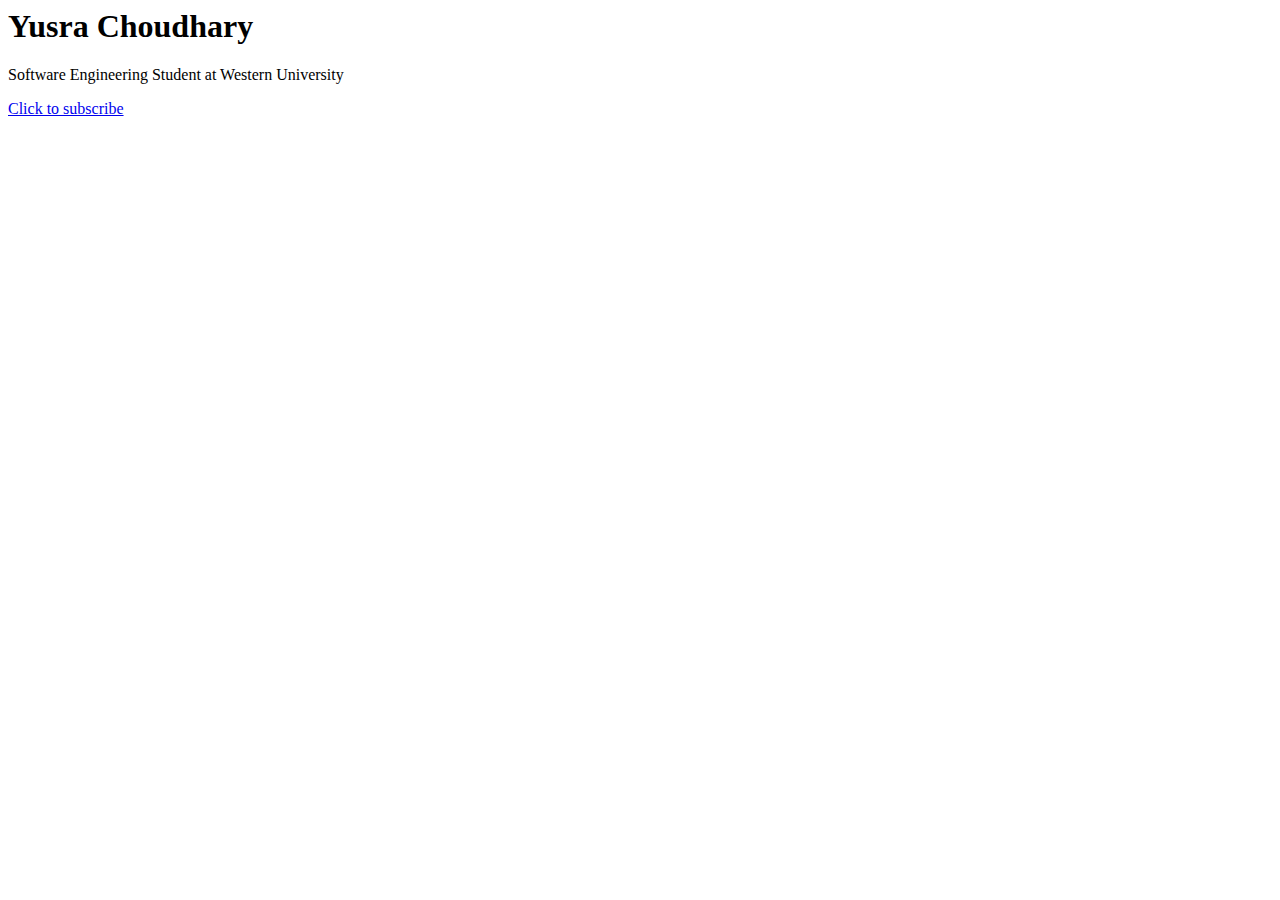
==== index.html @ 27213046 "Create index.html" ====
<html>
    <head>
        <title>Yusra Choudhary</title>
        <link href='css/style.css' type='text/css' rel='stylesheet'/>
    </head>
    <body>
        <h1>Yusra Choudhary</h1>
        <p>Software Engineering Student at Western University</p>
        <a href='AboutMe.html'>Click to subscribe</a>
        <br/>
    </body>
</html>
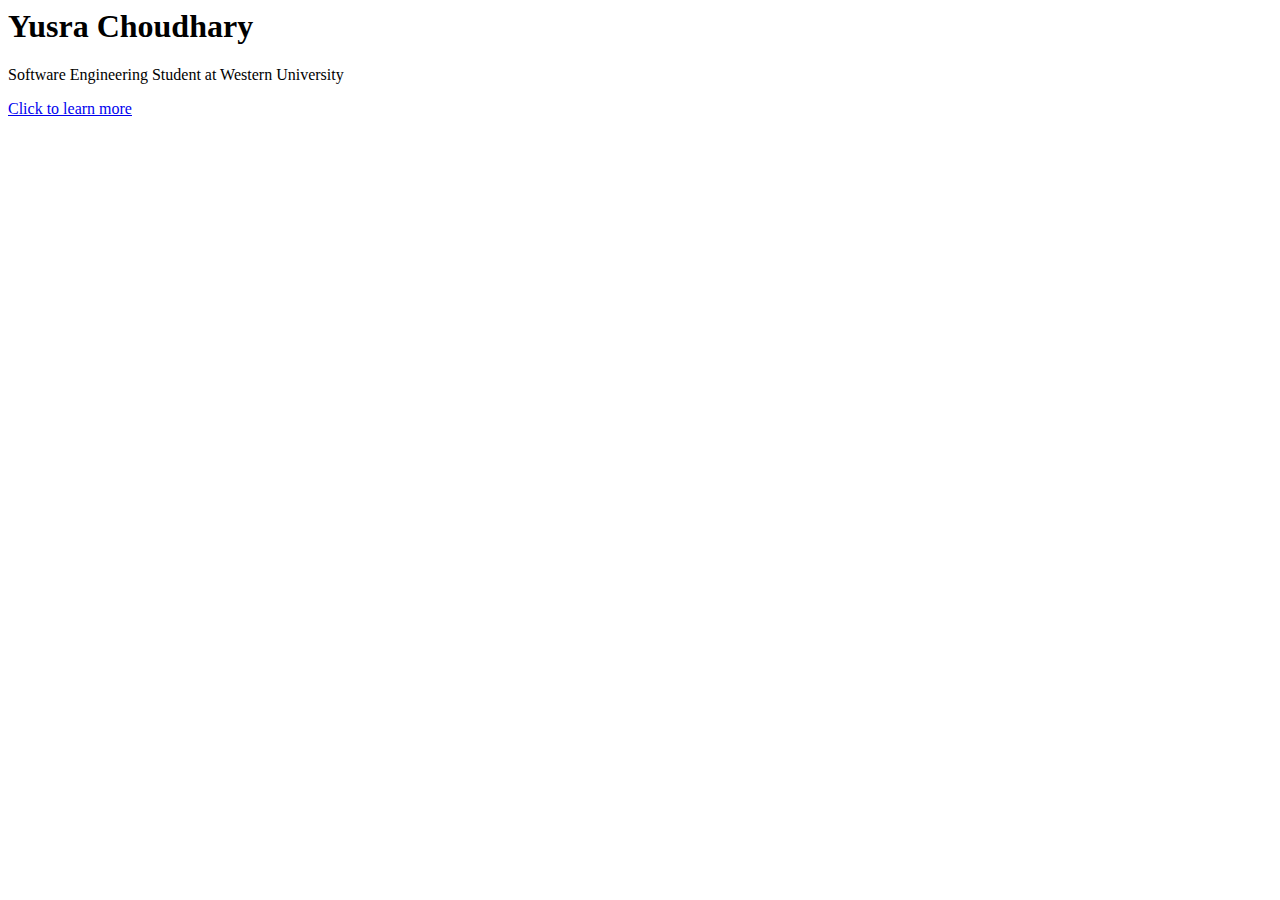
==== commit dba9d8e5: "Update index.html" ====
--- a/index.html
+++ b/index.html
@@ -6,7 +6,7 @@
     <body>
         <h1>Yusra Choudhary</h1>
         <p>Software Engineering Student at Western University</p>
-        <a href='AboutMe.html'>Click to subscribe</a>
+        <a href='AboutMe.html'>Click to learn more</a>
         <br/>
     </body>
 </html>
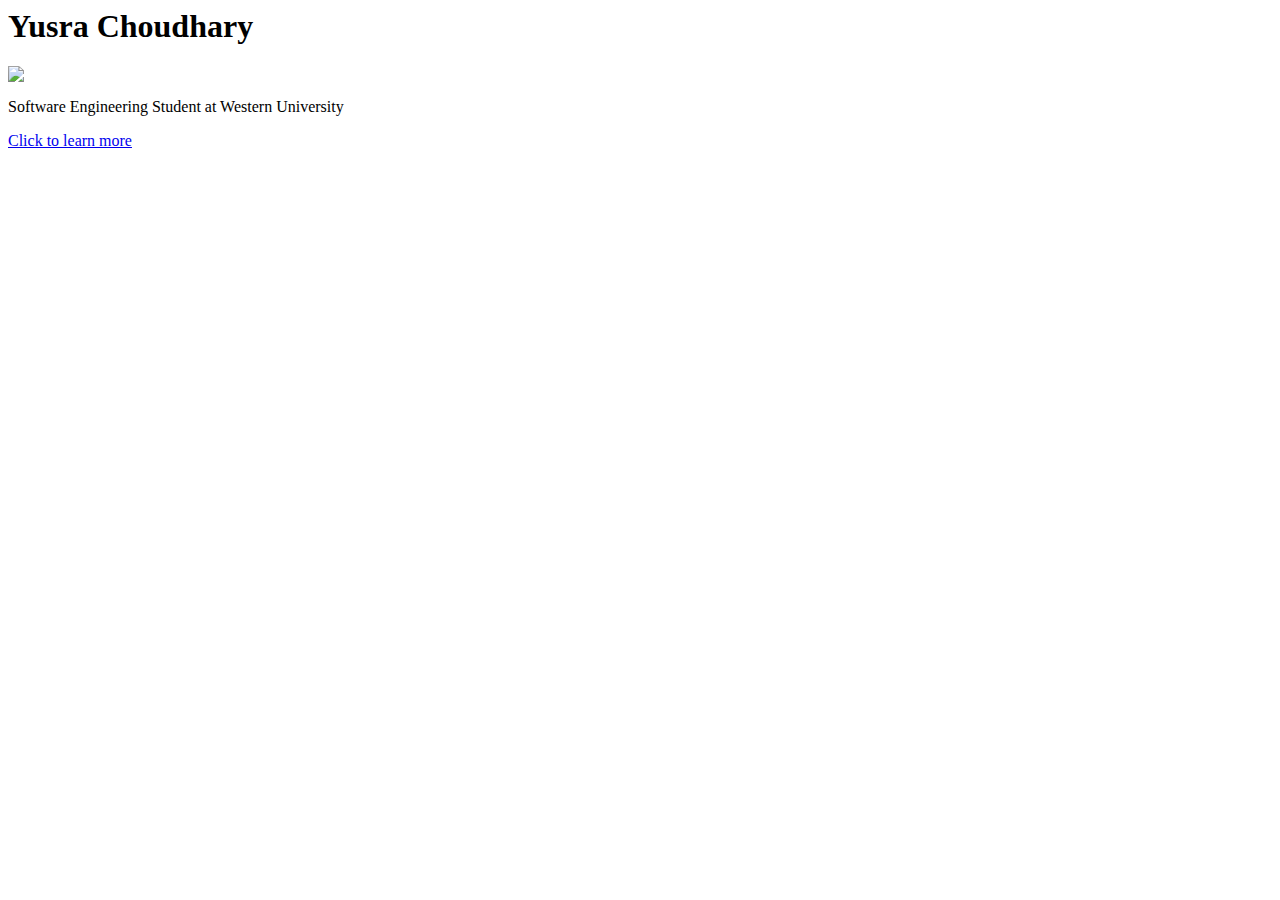
==== commit 072fe012: "Update index.html" ====
--- a/index.html
+++ b/index.html
@@ -5,6 +5,7 @@
     </head>
     <body>
         <h1>Yusra Choudhary</h1>
+        <img src='images/code.jpeg'/>
         <p>Software Engineering Student at Western University</p>
         <a href='AboutMe.html'>Click to learn more</a>
         <br/>
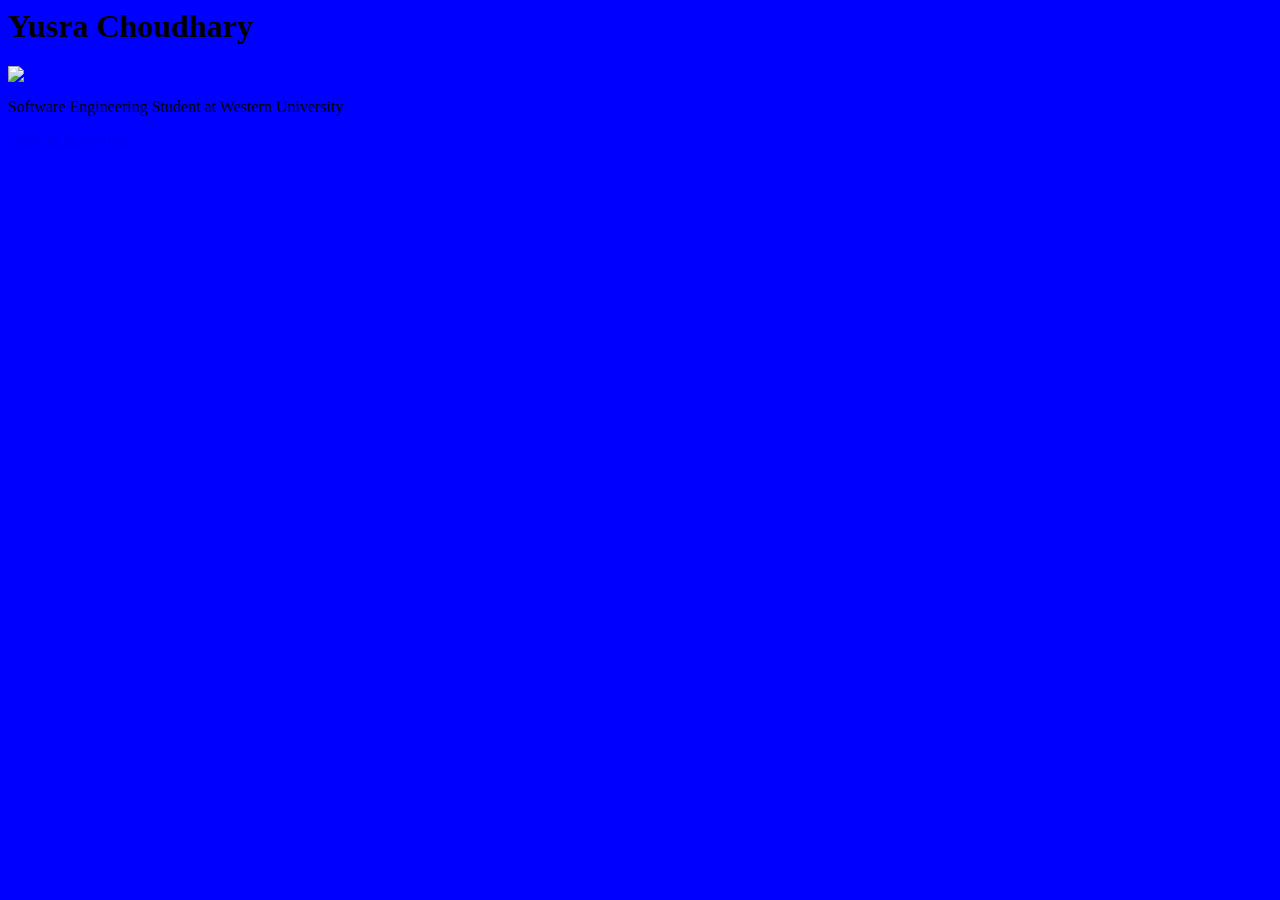
==== commit 42ff7b86: "Update index.html" ====
--- a/index.html
+++ b/index.html
@@ -1,11 +1,11 @@
 <html>
     <head>
         <title>Yusra Choudhary</title>
-        <link href='css/style.css' type='text/css' rel='stylesheet'/>
+        <link href='style.css' type='text/css' rel='stylesheet'/>
     </head>
     <body>
         <h1>Yusra Choudhary</h1>
-        <img src='images/code.jpeg'/>
+        <img src='WEng.jpg'/>
         <p>Software Engineering Student at Western University</p>
         <a href='AboutMe.html'>Click to learn more</a>
         <br/>
--- a/style.css
+++ b/style.css
@@ -0,0 +1,2 @@
+h1{color: black;}
+body{background-color: blue;}
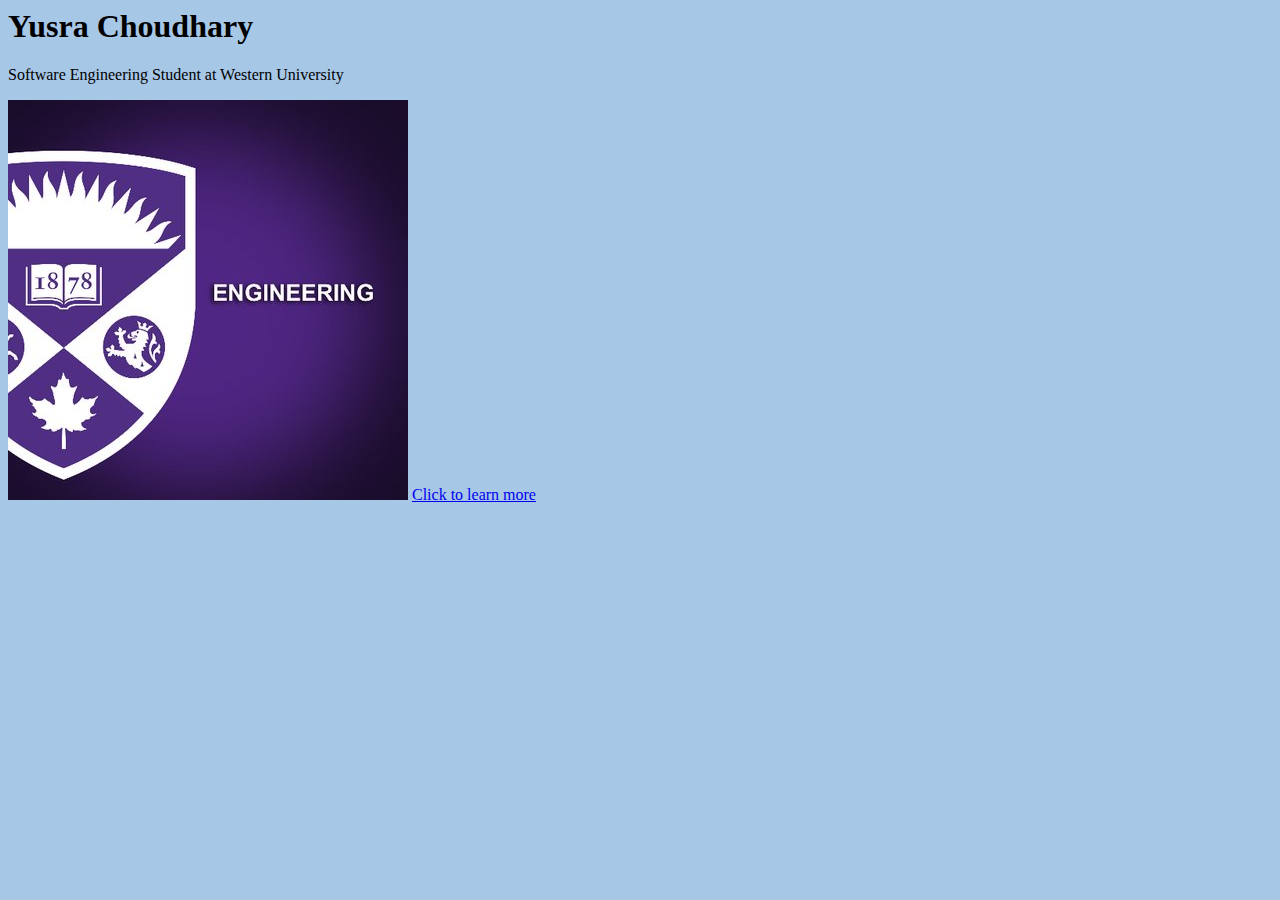
==== commit f22b9de4: "Update index.html" ====
--- a/index.html
+++ b/index.html
@@ -5,8 +5,8 @@
     </head>
     <body>
         <h1>Yusra Choudhary</h1>
+        <p>Software Engineering Student at Western University</p>
         <img src='WEng.jpg'/>
-        <p>Software Engineering Student at Western University</p>
         <a href='AboutMe.html'>Click to learn more</a>
         <br/>
     </body>
--- a/style.css
+++ b/style.css
@@ -1,2 +1,2 @@
 h1{color: black;}
-body{background-color: blue;}
+body{background-color: #A7C7E7;}
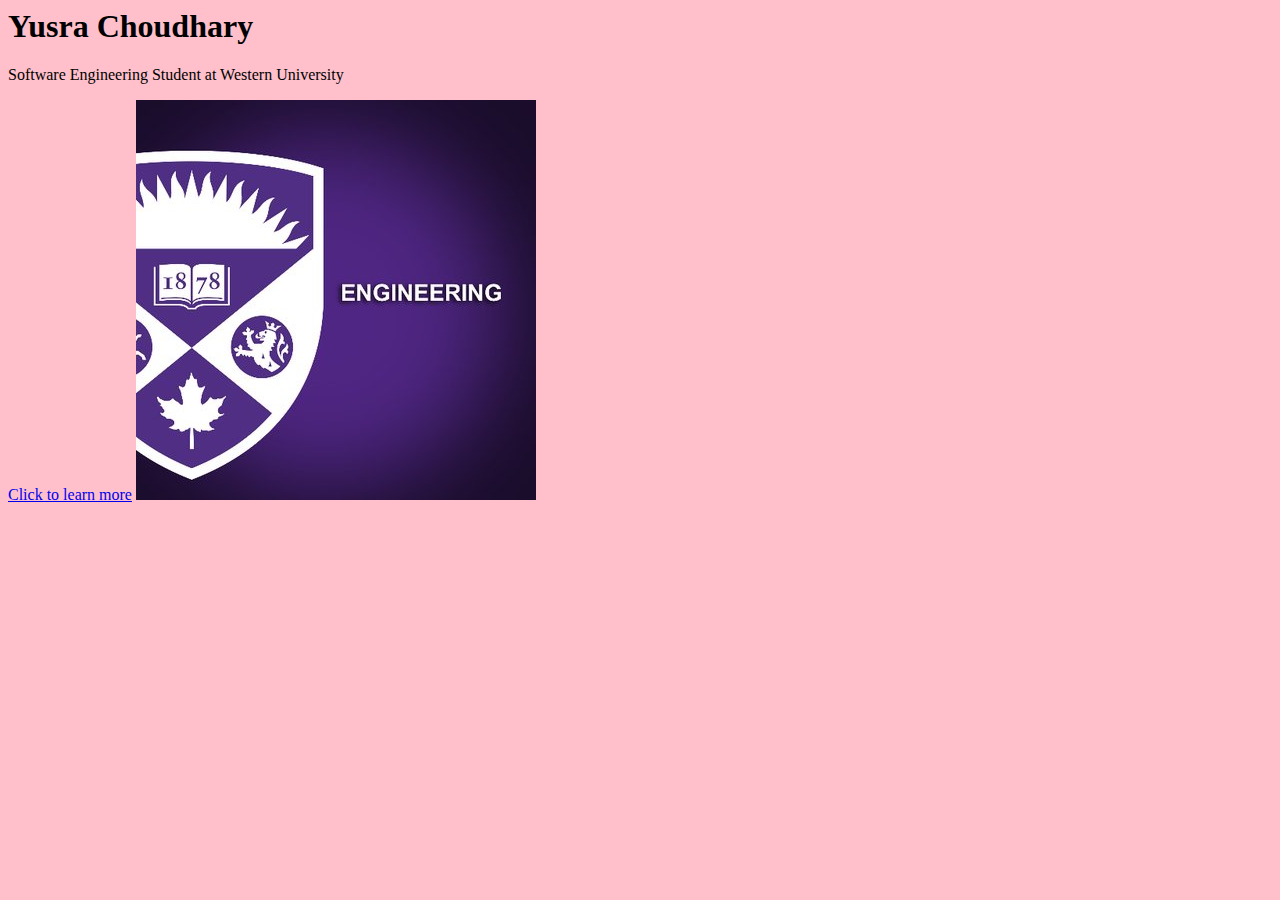
==== commit da8d2fcd: "Update index.html" ====
--- a/index.html
+++ b/index.html
@@ -6,8 +6,8 @@
     <body>
         <h1>Yusra Choudhary</h1>
         <p>Software Engineering Student at Western University</p>
+        <a href='AboutMe.html'>Click to learn more</a>
         <img src='WEng.jpg'/>
-        <a href='AboutMe.html'>Click to learn more</a>
         <br/>
     </body>
 </html>
--- a/style.css
+++ b/style.css
@@ -1,2 +1,2 @@
 h1{color: black;}
-body{background-color: #A7C7E7;}
+body{background-color: pink;}
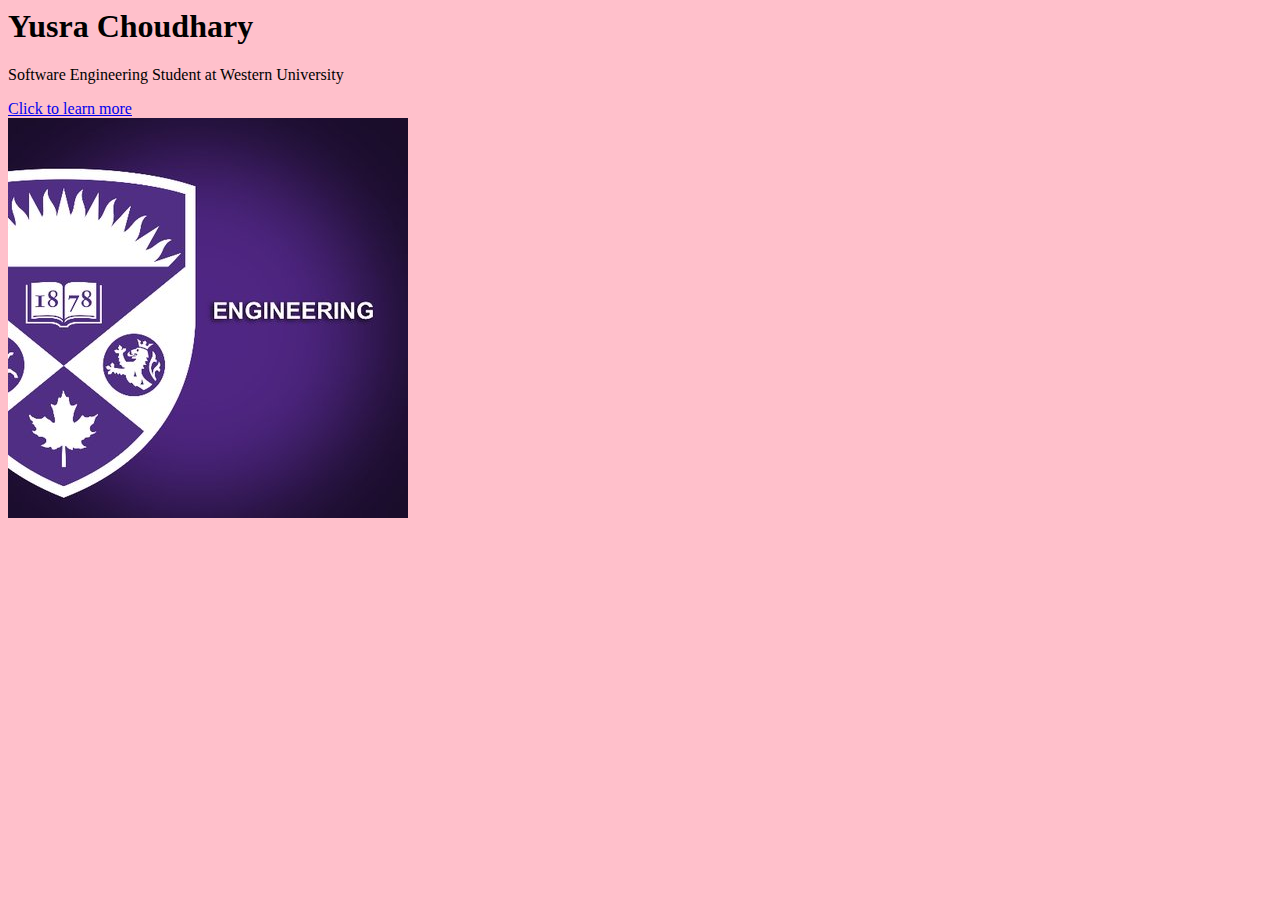
==== commit 2b0323e6: "Update index.html" ====
--- a/index.html
+++ b/index.html
@@ -7,6 +7,7 @@
         <h1>Yusra Choudhary</h1>
         <p>Software Engineering Student at Western University</p>
         <a href='AboutMe.html'>Click to learn more</a>
+        <br>
         <img src='WEng.jpg'/>
         <br/>
     </body>
